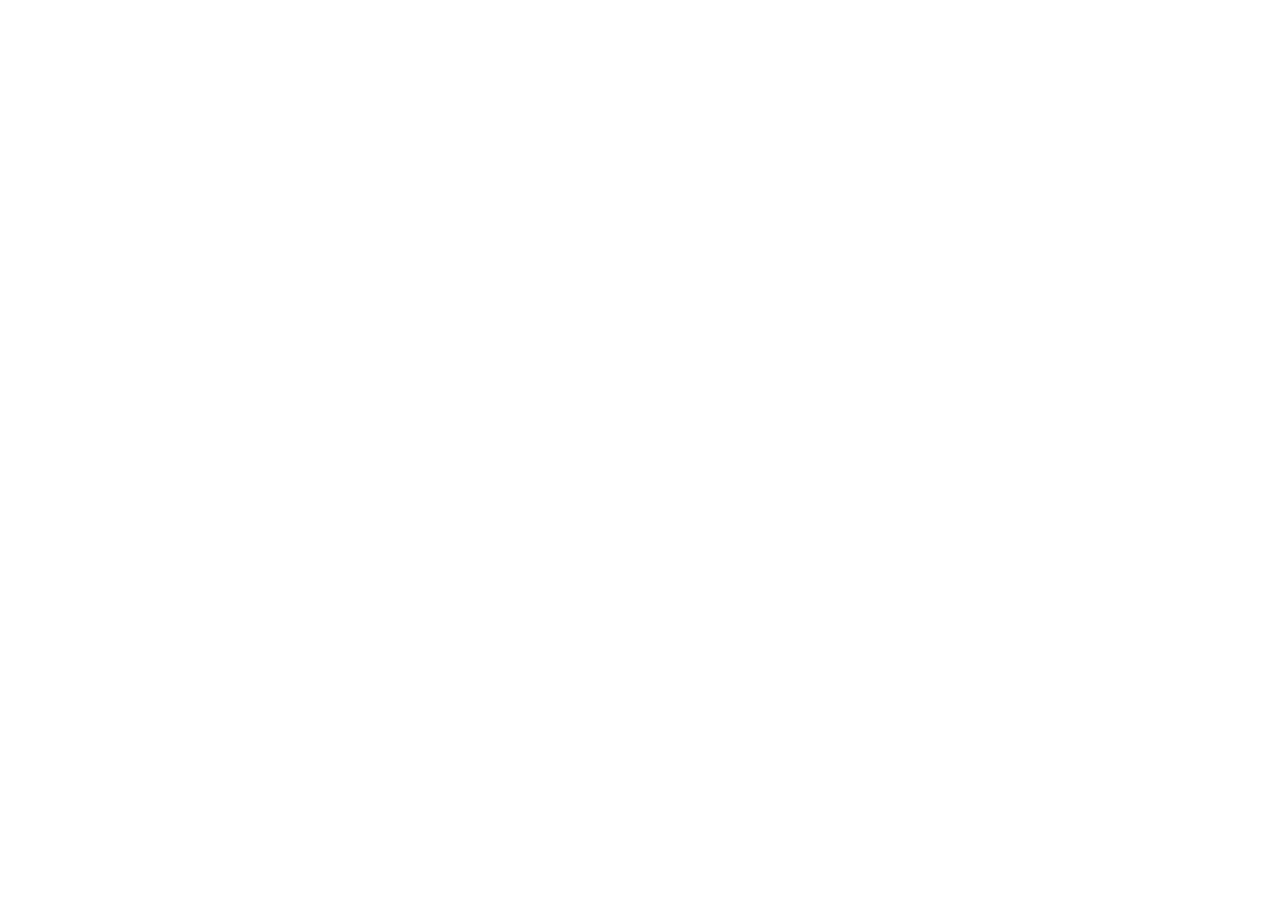
==== ex10a-al-fazer-nav-modal-(ex)/ex10a.html @ aecc5327 "Adição de novos exemplos, e exemploes 6 e 7 Finalizados" ====
<!DOCTYPE html>
<html lang="pt">
<head>
    <meta charset="UTF-8">
    <meta name="viewport" content="width=device-width, initial-scale=1">
    <title>Contato</title>
    <link href="https://cdn.jsdelivr.net/npm/bootstrap@5.3.2/dist/css/bootstrap.min.css" rel="stylesheet">
</head>
<body>
    

    <!-- 1ª Digitação (Aqui) -->


<script>
    (function () {
        'use strict'
        var forms = document.querySelectorAll('.needs-validation')
        Array.prototype.slice.call(forms).forEach(function (form) {
            form.addEventListener('submit', function (event) {
                if (!form.checkValidity()) {
                    event.preventDefault()
                    event.stopPropagation()
                }
                form.classList.add('was-validated')
            }, false)
        })
    })()
</script>

<script src="https://cdn.jsdelivr.net/npm/bootstrap@5.3.2/dist/js/bootstrap.bundle.min.js"></script>
</body>
</html>
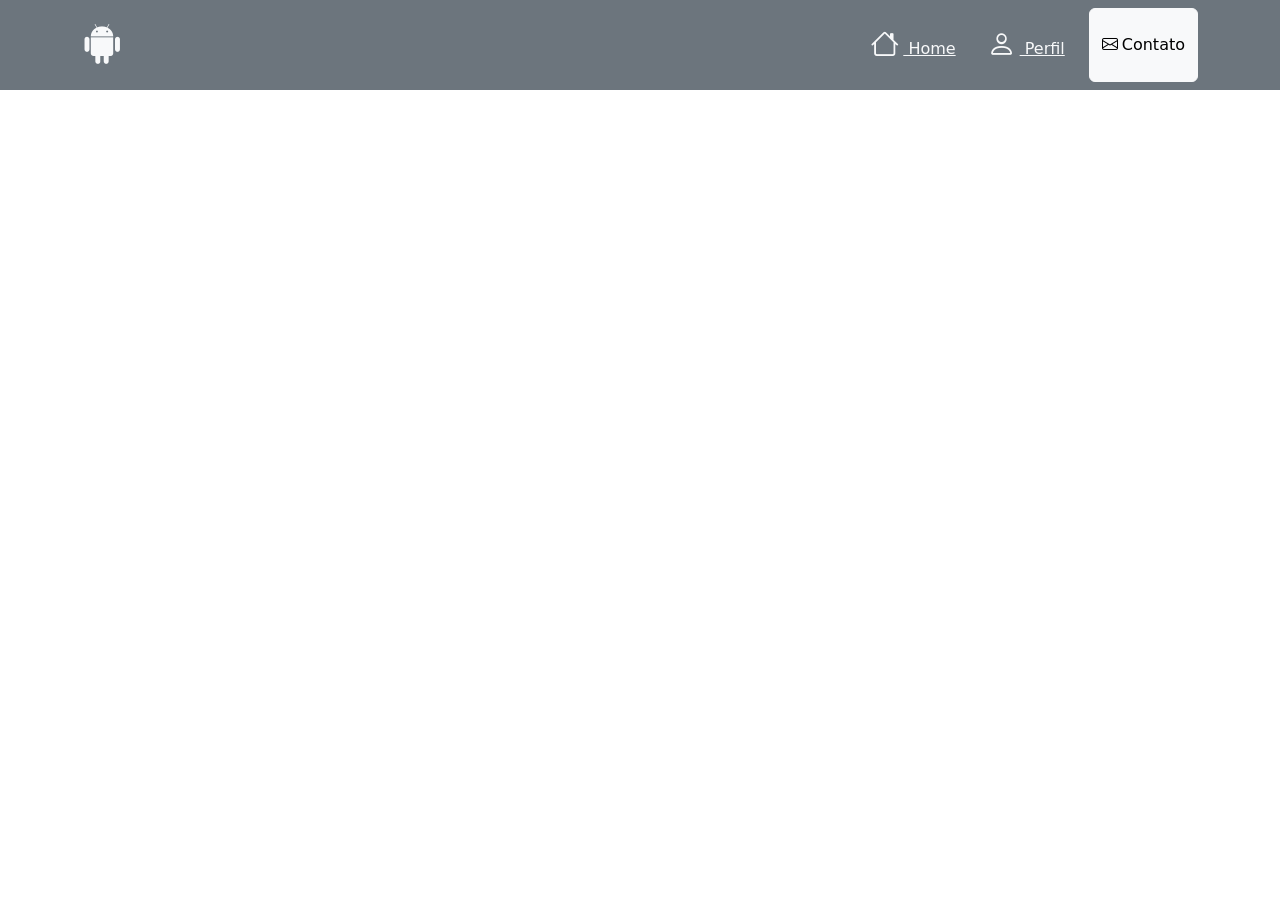
==== commit a13459f8: "Finalização de exemplos e exercícios" ====
--- a/ex10a-al-fazer-nav-modal-(ex)/ex10a.html
+++ b/ex10a-al-fazer-nav-modal-(ex)/ex10a.html
@@ -3,31 +3,97 @@
 <head>
     <meta charset="UTF-8">
     <meta name="viewport" content="width=device-width, initial-scale=1">
-    <title>Contato</title>
+    <title>Contato - Flamengo</title>
     <link href="https://cdn.jsdelivr.net/npm/bootstrap@5.3.2/dist/css/bootstrap.min.css" rel="stylesheet">
+    
+    <!-- Bootstrap ícones -->
+    <link rel="stylesheet" href="https://cdn.jsdelivr.net/npm/bootstrap-icons@1.11.3/font/bootstrap-icons.css">
 </head>
-<body>
-    
+<body class="bg-white">
 
-    <!-- 1ª Digitação (Aqui) -->
+    <!-- Nav Modal -->
+         <!-- Header, Cabeçalho (camadas de navbar no Bootstrao) -->
+     <nav class="navbar navbar-expand-lg navbar-light bg-secondary">
+        <div class="container">
+            <!-- Logo -->
+             <a href="#" class="navbar-brand">
+                <i class="bi bi-android2 text-light fs-1"></i>
+             </a>
 
+             <!-- Botão Menu Hamburguer -->
+              <button class="navbar-toggler" type="button" data-bs-toggle="collapse" data-bs-target="#minhaNavbar">
+                <span class="navbar-toggle-bi bi-list fs-2 text-light" style="filter: invert(0);"></span>
+              </button>
 
-<script>
-    (function () {
-        'use strict'
-        var forms = document.querySelectorAll('.needs-validation')
-        Array.prototype.slice.call(forms).forEach(function (form) {
-            form.addEventListener('submit', function (event) {
-                if (!form.checkValidity()) {
-                    event.preventDefault()
-                    event.stopPropagation()
-                }
-                form.classList.add('was-validated')
-            }, false)
-        })
-    })()
-</script>
+             <!-- Links -->
+              <div class="collapse navbar-collapse" id="minhaNavbar">
+                  <div class="navbar-nav ms-auto">
+                    <a href="#" class="navbar-link text-light m-3"><i class="bi bi-house text-light fs-3 pe-1"></i> Home</a>
+                    <a href="#" class="navbar-link text-light m-3"><i class="bi bi-person text-light fs-3 pe-1"></i> Perfil</a>
+                    <button class="btn btn-light ms-2" data-bs-toggle="modal" data-bs-target="#contatoModal">
+                        <i class="bi bi-envelope me-1"></i>Contato
+                    </button>
+                  </div>
+              </div>
+        </div>
+     </nav>
 
-<script src="https://cdn.jsdelivr.net/npm/bootstrap@5.3.2/dist/js/bootstrap.bundle.min.js"></script>
+    <!-- Modal de Contato -->
+    <div class="modal fade" id="contatoModal" tabindex="-1" aria-labelledby="contatoModalLabel" aria-hidden="true">
+        <div class="modal-dialog">
+            <div class="modal-content">
+                <div class="modal-header">
+                    <h5 class="modal-title" id="contatoModalLabel">Entre em Contato</h5>
+                    <button type="button" class="btn-close" data-bs-dismiss="modal" aria-label="Close"></button>
+                </div>
+                
+                <form class="needs-validation" novalidate>
+                    <div class="modal-body">
+                        <div class="mb-3">
+                            <label for="nome" class="form-label">Nome</label>
+                            <input type="text" class="form-control" id="nome" placeholder="Seu nome completo" required>
+                            <div class="invalid-feedback">Por favor, insira seu nome.</div>
+                        </div>
+                        <div class="mb-3">
+                            <label for="emailContato" class="form-label">Email</label>
+                            <input type="email" class="form-control" id="emailContato" placeholder="nome@exemplo.com" required>
+                            <div class="invalid-feedback">Insira um e-mail válido.</div>
+                        </div>
+                        <div class="mb-3">
+                            <label for="mensagem" class="form-label">Mensagem</label>
+                            <textarea class="form-control" id="mensagem" rows="3" required></textarea>
+                            <div class="invalid-feedback">Escreva uma breve mensagem.</div>
+                        </div>
+                    </div>
+                    <div class="modal-footer">
+                        <button type="button" class="btn btn-secondary" data-bs-dismiss="modal">Fechar</button>
+                        <button type="submit" class="btn border-black">Enviar Mensagem</button>
+                    </div>
+                </form>
+            </div>
+        </div>
+    </div>
+
+    <script src="https://cdn.jsdelivr.net/npm/bootstrap@5.3.2/dist/js/bootstrap.bundle.min.js"></script>
+
+    <script>
+        (function () {
+            'use strict'
+            // Busca todos os formulários que queremos aplicar estilos de validação Bootstrap personalizados
+            var forms = document.querySelectorAll('.needs-validation')
+
+            // Faz um loop neles e evita o envio
+            Array.prototype.slice.call(forms).forEach(function (form) {
+                form.addEventListener('submit', function (event) {
+                    if (!form.checkValidity()) {
+                        event.preventDefault()
+                        event.stopPropagation()
+                    }
+
+                    form.classList.add('was-validated')
+                }, false)
+            })
+        })()
+    </script>
 </body>
-</html>
+</html>
